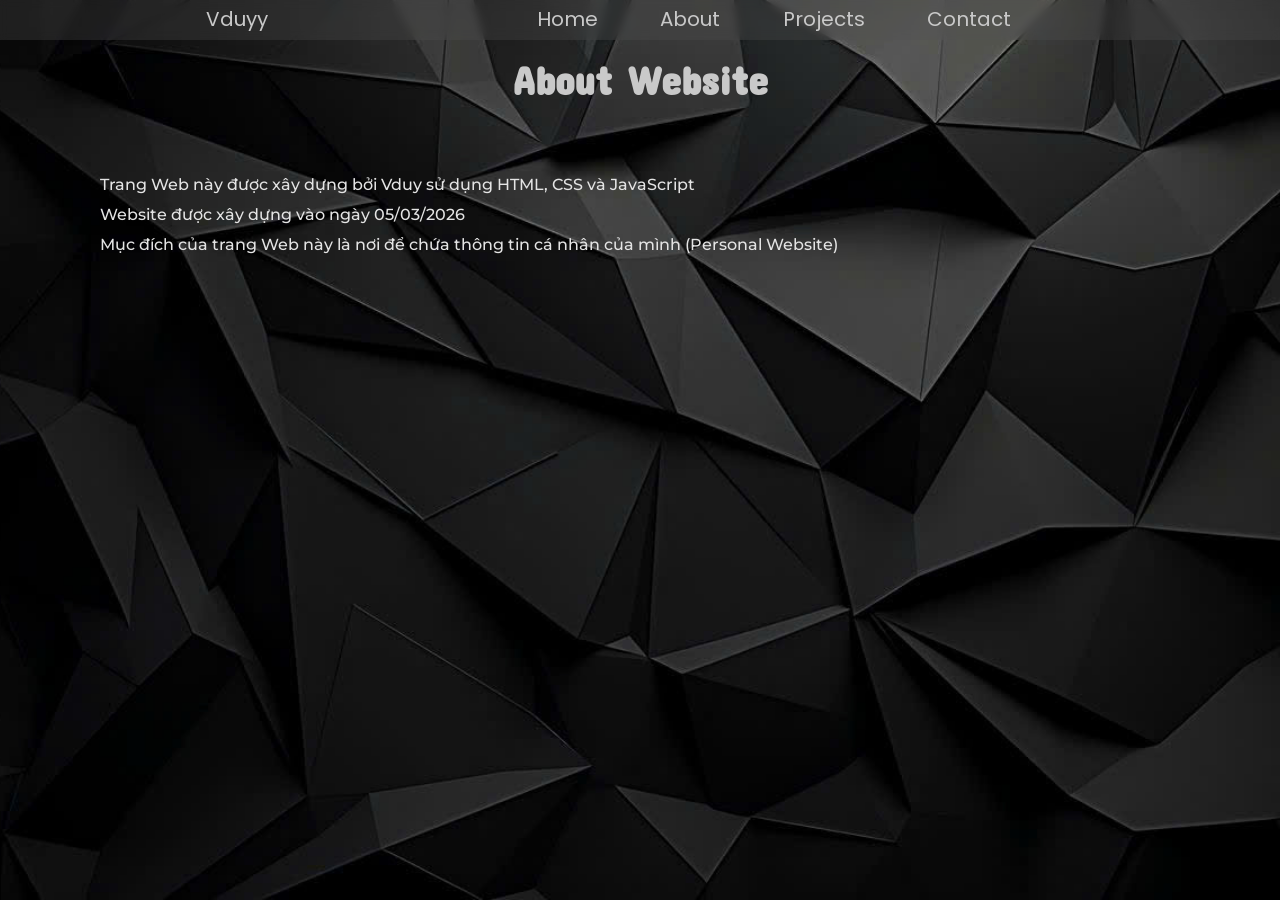
==== about.html @ d69a910d "first commit" ====
<!DOCTYPE html>
<html lang="vi">
<head>
    <meta charset="UTF-8">
    <meta name="viewport" content="width=device-width, initial-scale=1.0">
    <link rel="stylesheet" href="reset.css">
    <link rel="stylesheet" href="https://cdnjs.cloudflare.com/ajax/libs/font-awesome/6.6.0/css/all.min.css" integrity="sha512-Kc323vGBEqzTmouAECnVceyQqyqdsSiqLQISBL29aUW4U/M7pSPA/gEUZQqv1cwx4OnYxTxve5UMg5GT6L4JJg==" crossorigin="anonymous" referrerpolicy="no-referrer" />
    <link rel="stylesheet" href="https://cdnjs.cloudflare.com/ajax/libs/animate.css/4.1.1/animate.min.css"/>
    <link rel="stylesheet" href="https://unpkg.com/aos@next/dist/aos.css" />
    <link rel="stylesheet" href="about.css">
    <title>About</title>
</head>
<body>
    <nav class="nav">
        <div class="nav__logo">
            <a href="#home" class="nav__logo-link">Vduyy</a>
        </div>
        <ul class="nav__list">
            <li class="nav__item"><a href="./index.html" class="nav__link">Home</a></li>
            <li class="nav__item"><a href="./about.html" class="nav__link">About</a></li>
            <li class="nav__item"><a href="./project.html" class="nav__link">Projects</a></li>
            <li class="nav__item"><a href="./contact.html" class="nav__link">Contact</a></li>
        </ul>
    </nav>
    <h1 data-aos="animate__fadeInDown">About Website</h1>
    <div class="web-info" data-aos="animate__fadeInLeft">
        <p>Trang Web này được xây dựng bởi <b>Vduy</b> sử dụng HTML, CSS và JavaScript</p>
        <p>Website được xây dựng vào ngày 05/03/2026</p>
        <p>Mục đích của trang Web này là nơi để chứa thông tin cá nhân của mình (Personal Website)</p>
    </div>
    <script src="https://unpkg.com/aos@next/dist/aos.js"></script>
    <script>
        AOS.init({
            useClassNames: true,
            initClassName: false,
            animatedClassName: 'animate__animated',
        });
    </script>
</body>
</html>
---- about.css ----
@import url('https://fonts.googleapis.com/css2?family=Concert+One&family=JetBrains+Mono:ital,wght@0,100..800;1,100..800&family=Montserrat:ital,wght@0,100..900;1,100..900&family=Patrick+Hand&family=Poppins:wght@200;300;400;500;600;700&family=Roboto:ital,wght@0,300;0,400;0,500;0,700;0,900;1,900&display=swap');

* {
    box-sizing: border-box;
    user-select: none;
    text-decoration: none;
}

html {
    font-size: 62.5%;
    font-family: Inter, monospace;
}

body {
    background: url(./image/gauze-01.jpg);
    background-size: cover;
    background-position: center;
    overflow: hidden;
    height: 100vh;
}

nav {
    height: 40px;
    background-color: rgba(83, 83, 83, 0.3);
    backdrop-filter: blur(5px);
    -webkit-backdrop-filter: blur(5px);
    display: flex;
    flex-wrap: wrap;
    align-items: center;
    justify-content: space-evenly;
}

a {
    font-size: 2rem;
    font-family: Poppins, Jetbrains Mono;
    color: #c9c9c9;
}

a:hover {
    color: #fff;
    transition: 0.3s;
    cursor: pointer;
}

a::after {
    content: '';
    display: block;
    width: 0%;
    height: 2px;
    background-color: #fff;
    transition: 0.3s;
}

a:hover::after {
    content: '';
    display: block;
    width: 100%;
    height: 2px;
    background-color: #fff;
}

.nav__list {
    width: 60rem;
    display: flex;
    flex-wrap: wrap;
    justify-content: space-evenly;
}

h1 {
    font-family: Concert One, sans-serif;
    font-size: 4rem;
    font-weight: 900;
    color: rgb(201, 201, 201);
    text-align: center;
    margin: 20px;
}

.web-info {
    padding-left: 10rem;
    padding-top: 5rem;
    line-height: 20px;
    font-family: Consolas, Montserrat;
    color: rgb(228, 228, 228);
    font-weight: 500;
    font-size: 1.6rem;
    line-height: 30px;
}
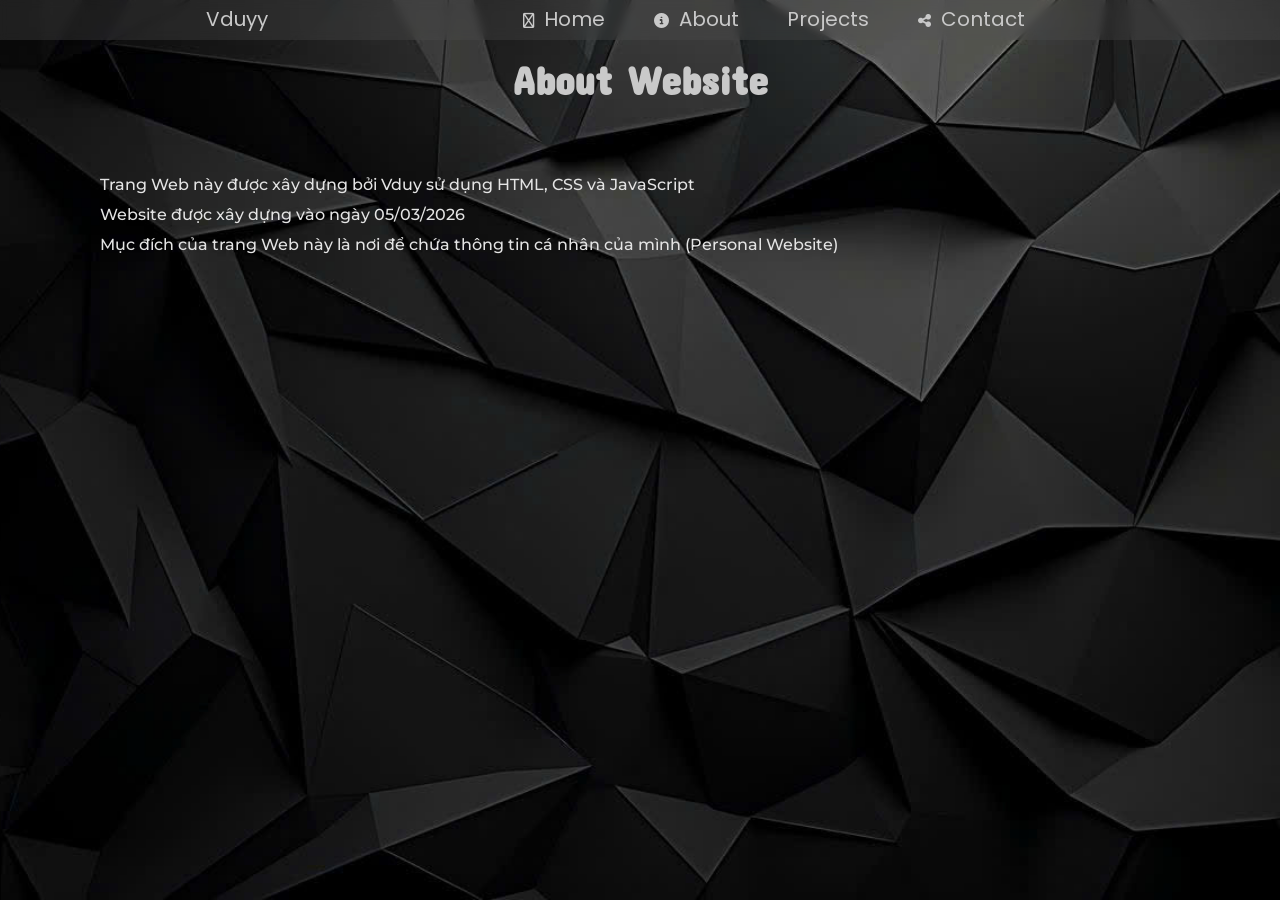
==== commit 52505a38: "third commit" ====
--- a/about.html
+++ b/about.html
@@ -16,10 +16,10 @@
             <a href="#home" class="nav__logo-link">Vduyy</a>
         </div>
         <ul class="nav__list">
-            <li class="nav__item"><a href="./index.html" class="nav__link">Home</a></li>
-            <li class="nav__item"><a href="./about.html" class="nav__link">About</a></li>
+            <li class="nav__item"><i class="fa-regular fa-house"></i><a href="./index.html" class="nav__link">Home</a></li>
+            <li class="nav__item"><i class="fa-solid fa-circle-info"></i><a href="./about.html" class="nav__link">About</a></li>
             <li class="nav__item"><a href="./project.html" class="nav__link">Projects</a></li>
-            <li class="nav__item"><a href="./contact.html" class="nav__link">Contact</a></li>
+            <li class="nav__item"><i class="fa-solid fa-share-nodes"></i><a href="./contact.html" class="nav__link">Contact</a></li>
         </ul>
     </nav>
     <h1 data-aos="animate__fadeInDown">About Website</h1>
--- a/about.css
+++ b/about.css
@@ -66,6 +66,12 @@
     justify-content: space-evenly;
 }
 
+.nav__list .fa-solid, .nav__list .fa-regular {
+    font-size: 1.5rem;
+    color:#c9c9c9;
+    margin-right:1rem;
+}
+
 h1 {
     font-family: Concert One, sans-serif;
     font-size: 4rem;
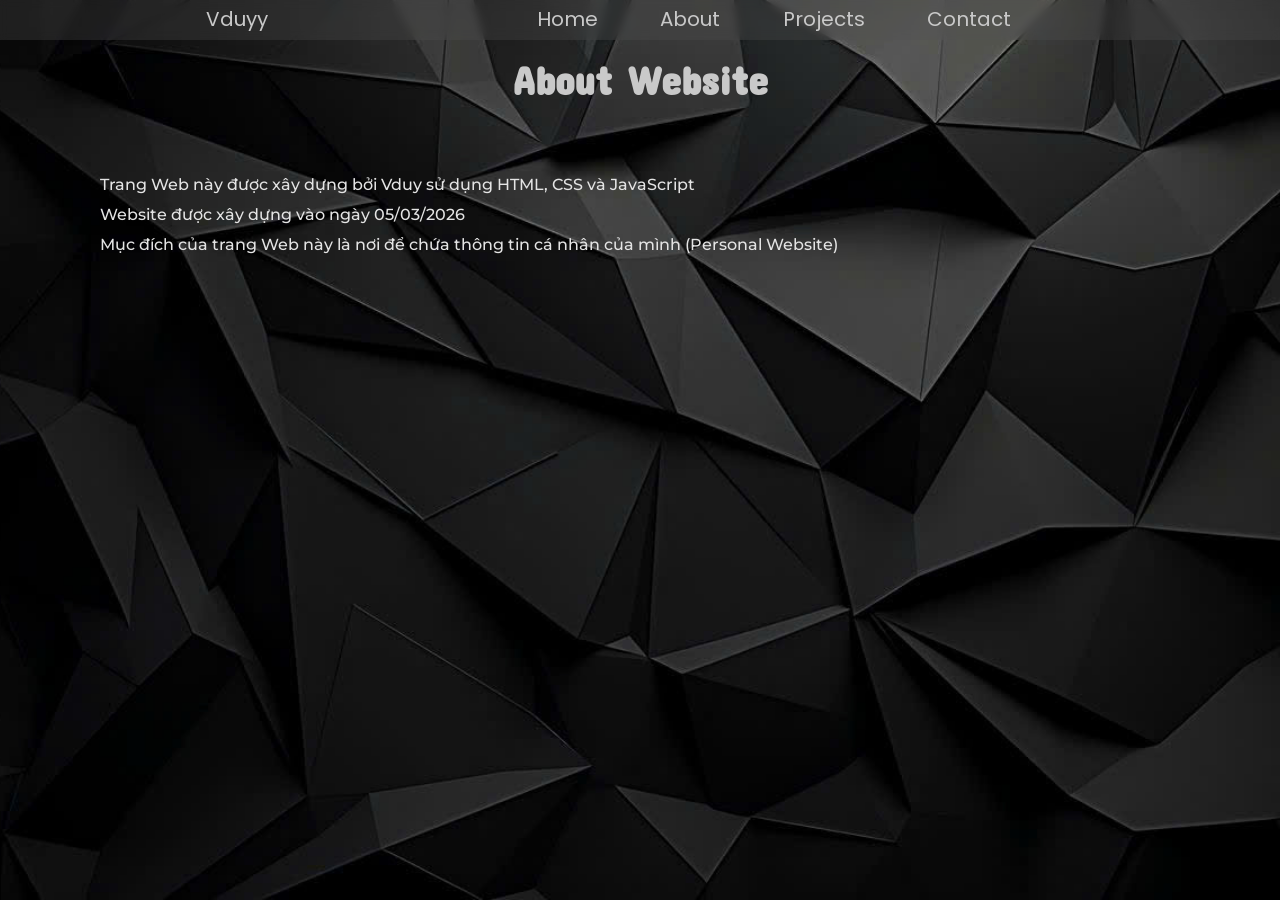
==== commit 6240118b: "forth commit" ====
--- a/about.html
+++ b/about.html
@@ -16,10 +16,10 @@
             <a href="#home" class="nav__logo-link">Vduyy</a>
         </div>
         <ul class="nav__list">
-            <li class="nav__item"><i class="fa-regular fa-house"></i><a href="./index.html" class="nav__link">Home</a></li>
-            <li class="nav__item"><i class="fa-solid fa-circle-info"></i><a href="./about.html" class="nav__link">About</a></li>
+            <li class="nav__item"><a href="./index.html" class="nav__link">Home</a></li>
+            <li class="nav__item"><a href="./about.html" class="nav__link">About</a></li>
             <li class="nav__item"><a href="./project.html" class="nav__link">Projects</a></li>
-            <li class="nav__item"><i class="fa-solid fa-share-nodes"></i><a href="./contact.html" class="nav__link">Contact</a></li>
+            <li class="nav__item"><a href="./contact.html" class="nav__link">Contact</a></li>
         </ul>
     </nav>
     <h1 data-aos="animate__fadeInDown">About Website</h1>
--- a/about.css
+++ b/about.css
@@ -66,12 +66,6 @@
     justify-content: space-evenly;
 }
 
-.nav__list .fa-solid, .nav__list .fa-regular {
-    font-size: 1.5rem;
-    color:#c9c9c9;
-    margin-right:1rem;
-}
-
 h1 {
     font-family: Concert One, sans-serif;
     font-size: 4rem;
